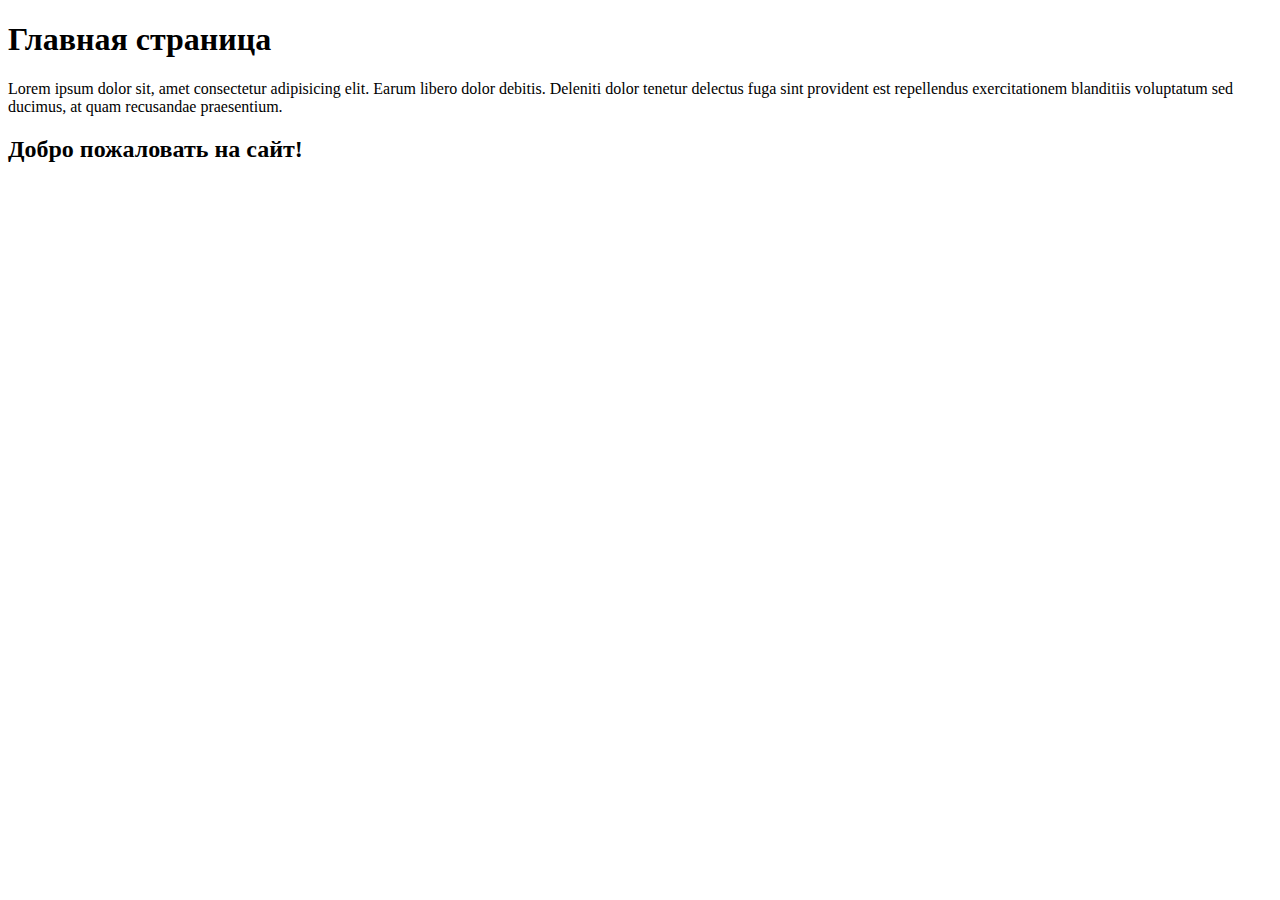
==== index.html @ 576137bf "init commit" ====
<!DOCTYPE html>
<html lang="ru">
<head>
    <meta charset="UTF-8">
    <meta name="viewport" content="width=device-width, initial-scale=1.0">
    <title>My first site</title>
</head>
<body>
    <h1>Главная страница</h1>
    <p>Lorem ipsum dolor sit, amet consectetur adipisicing elit. Earum libero dolor debitis. Deleniti dolor tenetur delectus fuga sint provident est repellendus exercitationem blanditiis voluptatum sed ducimus, at quam recusandae praesentium.</p>
    <h2>Добро пожаловать на сайт!</h2>
    
</body>
</html>
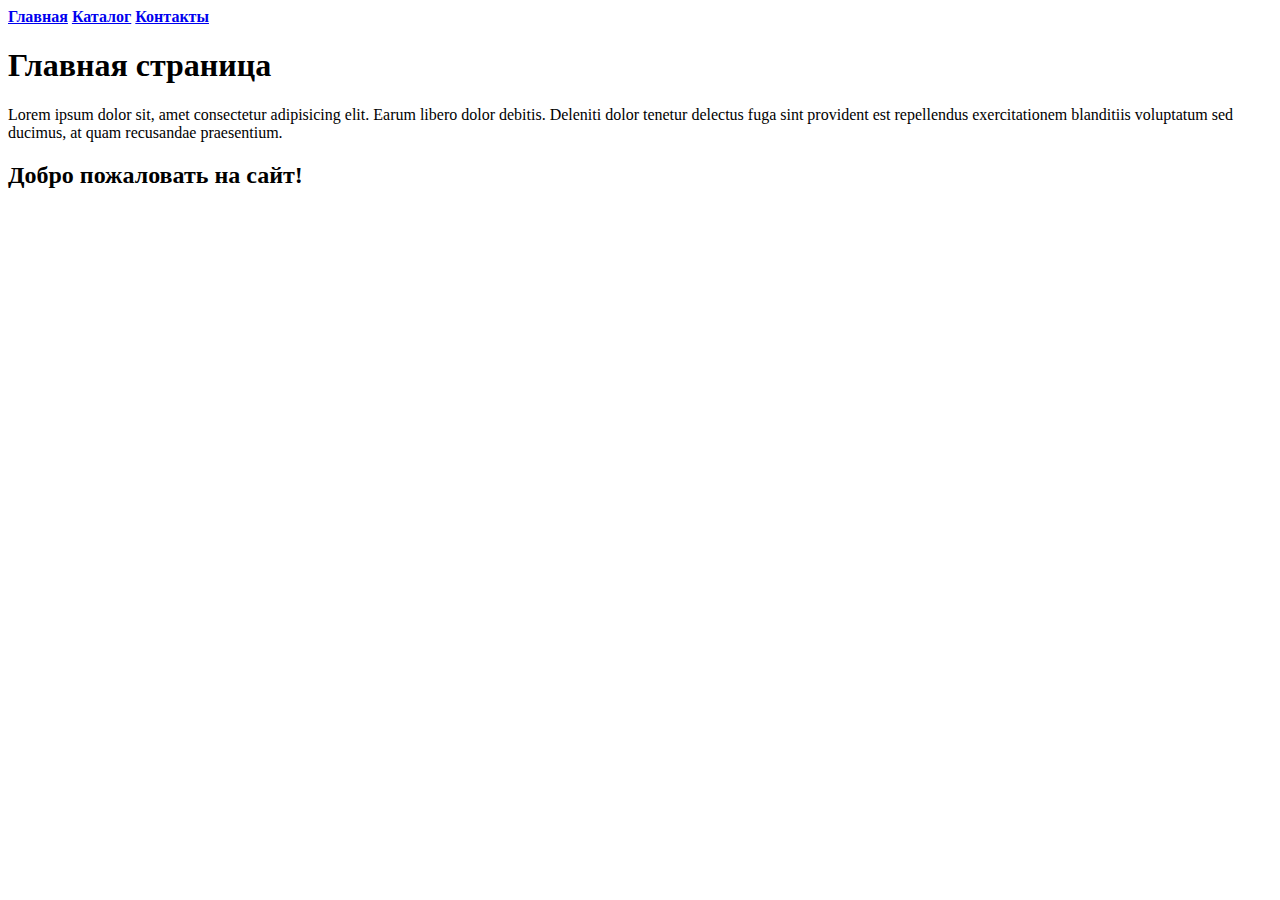
==== commit b0693976: "menu added" ====
--- a/index.html
+++ b/index.html
@@ -6,6 +6,9 @@
     <title>My first site</title>
 </head>
 <body>
+    <a href="index.html"><b>Главная</b></a>
+    <a href="/catalog/catalog.html"><b>Каталог</b></a>
+    <a href="/info/contacts.html"><b>Контакты</b></a>
     <h1>Главная страница</h1>
     <p>Lorem ipsum dolor sit, amet consectetur adipisicing elit. Earum libero dolor debitis. Deleniti dolor tenetur delectus fuga sint provident est repellendus exercitationem blanditiis voluptatum sed ducimus, at quam recusandae praesentium.</p>
     <h2>Добро пожаловать на сайт!</h2>
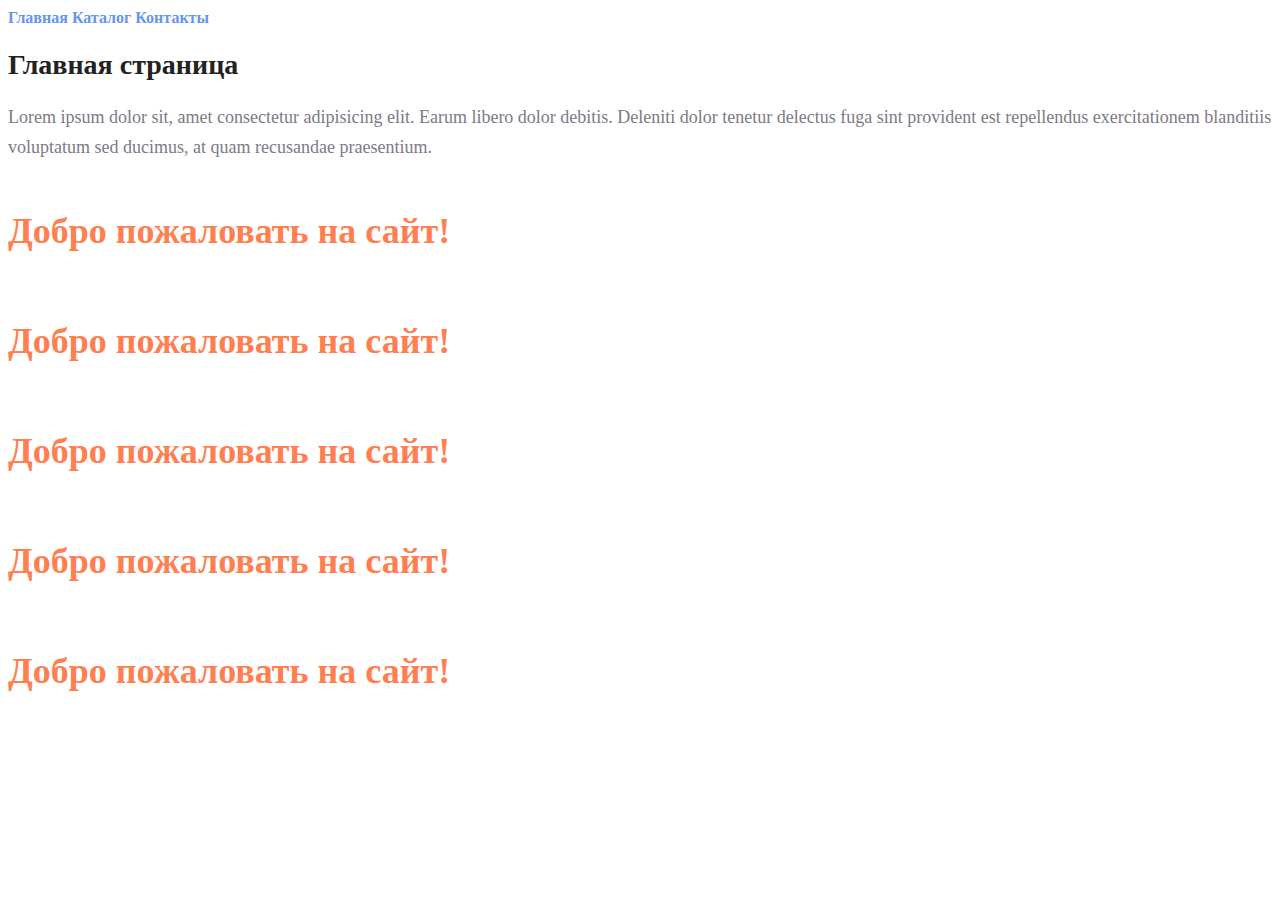
==== commit a908b145: "css styles added" ====
--- a/index.html
+++ b/index.html
@@ -4,14 +4,22 @@
     <meta charset="UTF-8">
     <meta name="viewport" content="width=device-width, initial-scale=1.0">
     <title>My first site</title>
+    <link rel="stylesheet" href="css/style.css">
 </head>
 <body>
-    <a href="index.html"><b>Главная</b></a>
-    <a href="/catalog/catalog.html"><b>Каталог</b></a>
-    <a href="/info/contacts.html"><b>Контакты</b></a>
-    <h1>Главная страница</h1>
-    <p>Lorem ipsum dolor sit, amet consectetur adipisicing elit. Earum libero dolor debitis. Deleniti dolor tenetur delectus fuga sint provident est repellendus exercitationem blanditiis voluptatum sed ducimus, at quam recusandae praesentium.</p>
-    <h2>Добро пожаловать на сайт!</h2>
+    <a class="nav_link" href="index.html"><b>Главная</b></a>
+    <a class="nav_link" href="catalog/catalog.html"><b>Каталог</b></a>
+    <a class="nav_link" href="info/contacts.html"><b>Контакты</b></a>
+
+    <h1 class="main-head">Главная страница</h1>
+
+    <p class="texts"> Lorem ipsum dolor sit, amet consectetur adipisicing elit. Earum libero dolor debitis. Deleniti dolor tenetur delectus fuga sint provident est repellendus exercitationem blanditiis voluptatum sed ducimus, at quam recusandae praesentium.</p>
+
+    <h2 class="headers">Добро пожаловать на сайт!</h2>
+    <h2 class="headers">Добро пожаловать на сайт!</h2>
+    <h2 class="headers">Добро пожаловать на сайт!</h2>
+    <h2 class="headers">Добро пожаловать на сайт!</h2>
+    <h2 class="headers">Добро пожаловать на сайт!</h2>
     
 </body>
 </html>--- a/css/style.css
+++ b/css/style.css
@@ -0,0 +1,41 @@
+a {
+  text-decoration: none;
+}
+
+.nav_link {
+  color: cornflowerblue;
+  font-size: 16px;
+  line-height: 20px;
+}
+
+.main-head {
+  color: #222222;
+  font-size: 28px;
+  line-height: 36px;
+  font-weight: bold;
+}
+
+.texts {
+  font-style: normal;
+  font-weight: 300;
+  font-size: 18px;
+  line-height: 30px;
+  color: #7d7987;
+}
+
+.headers {
+  color: coral;
+  font-style: normal;
+  font-weight: 700;
+  font-size: 36px;
+  line-height: 80px;
+}
+
+/* класс для списков на страничке контактов */
+.lists {
+  font-style: normal;
+  font-weight: 300;
+  font-size: 18px;
+  line-height: 30px;
+  color: #7d7987;
+}
